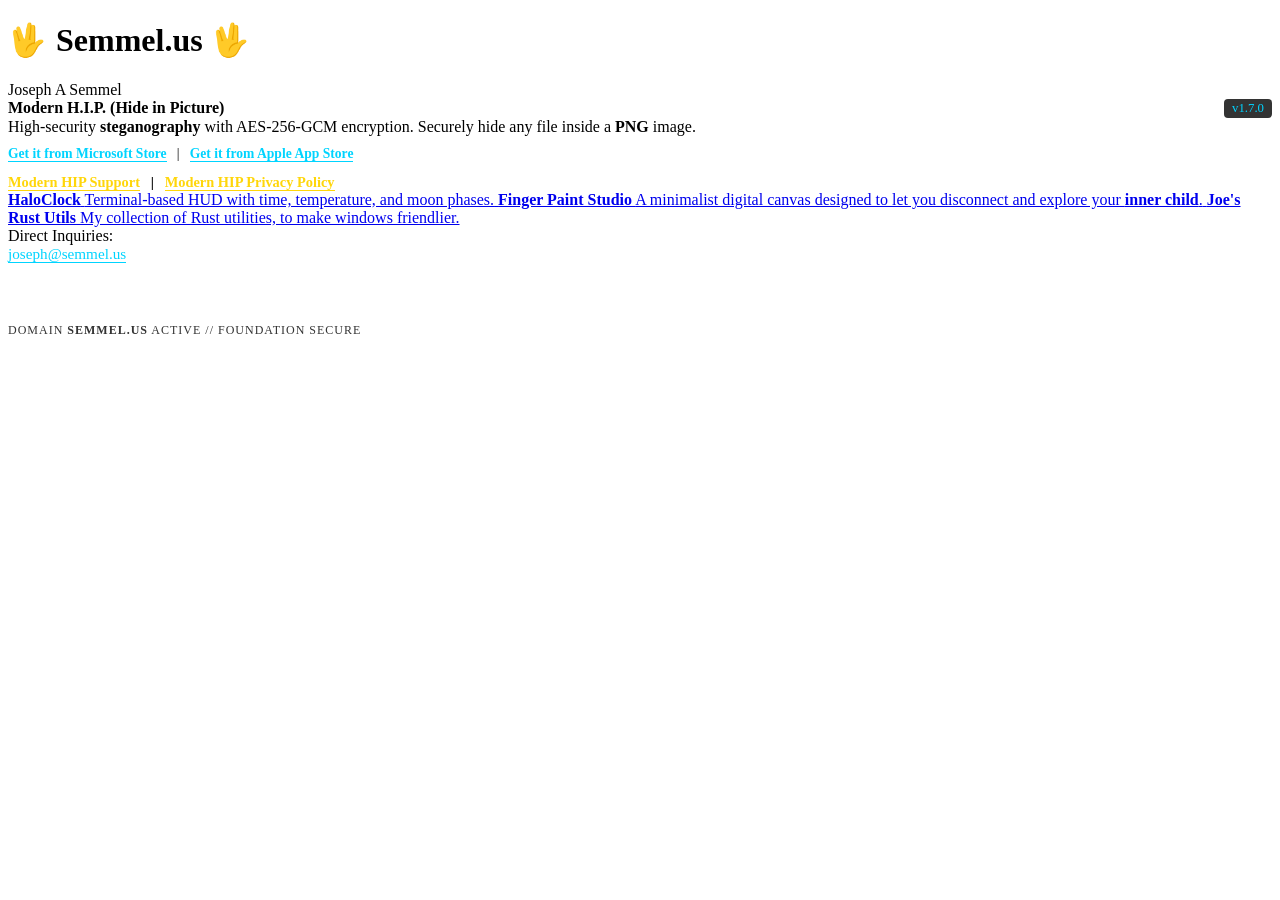
==== index2.html @ 3593c3c5 "Add initial index2.html file with content" ====
<!DOCTYPE html>
<html lang="en">
<head>
    <meta charset="UTF-8">
    <meta name="viewport" content="width=device-width, initial-scale=1.0">
    <title>semmel.us | Modern H.I.P.</title>
    <link rel="stylesheet" href="style.css">
</head>
<body>
    <div class="box"> 
        <h1>🖖 Semmel.us 🖖</h1> 
        <span class="subtitle">Joseph A Semmel</span>
        
        <div class="links">
            <div class="project-link">
                <div style="display: flex; justify-content: space-between; align-items: center;">
                    <strong class="app-title">Modern H.I.P. (Hide in Picture)</strong>
                    <span class="release-badge" style="background:#333; color:#00d4ff; padding:2px 8px; border-radius:4px; font-size:0.8em;">v1.7.0</span>
                </div>
				<span class="app-desc">High-security <strong>steganography</strong> with AES-256-GCM encryption. Securely hide any file inside a <strong>PNG</strong> image.</span>
			
                <div style="margin-top: 10px; font-size: 0.85em;">
                    <a href="https://apps.microsoft.com/store/detail/9P6FQB99976Z" target="_blank" style="color: #00d4ff; text-decoration: none; border-bottom: 1px solid #00d4ff; font-weight: bold;">Get it from Microsoft Store</a>
                    &nbsp;&nbsp;|&nbsp;&nbsp;
                    <a href="#" target="_blank" style="color: #00d4ff; text-decoration: none; border-bottom: 1px solid #00d4ff; font-weight: bold;">Get it from Apple App Store</a>
                </div>
                <div style="margin-top: 12px; font-size: 0.9em; font-weight: 600;">
                    <a href="/modern-hip-support.html" style="color: #ffd60a; text-decoration: none; border-bottom: 1px solid #ffd60a;">Modern HIP Support</a>
                    &nbsp;&nbsp;|&nbsp;&nbsp;
                    <a href="/privacy.html" style="color: #ffd60a; text-decoration: none; border-bottom: 1px solid #ffd60a;">Modern HIP Privacy Policy</a>
                </div>
            </div>

            <a href="https://jsemmel392.github.io/haloclock/" class="project-link">
                <strong class="app-title">HaloClock</strong>
                <span class="app-desc">Terminal-based HUD with time, temperature, and moon phases.</span>
            </a>

            <a href="fps.html" class="project-link">
                <strong class="app-title">Finger Paint Studio</strong>
                <span class="app-desc">A minimalist digital canvas designed to let you disconnect and explore your <strong>inner child</strong>.</span>
            </a>
            
            <a href="https://jsemmel392.github.io/joes_rust_utils/" class="project-link">
                <strong class="app-title">Joe's Rust Utils</strong>
                <span class="app-desc">My collection of Rust utilities, to make windows friendlier.</span>
            </a>
        </div>

        <div class="contact-section">
            <span class="contact-label">Direct Inquiries:</span><br>
            <a href="mailto:joseph@semmel.us" style="color: #00d4ff; text-decoration: none; border-bottom: 1px solid #00d4ff; font-size: 0.95em;">joseph@semmel.us</a>
        </div>

        <p style="margin-top:60px; color:#333; font-size:0.75em; letter-spacing: 1px;">
            DOMAIN <strong>SEMMEL.US</strong> ACTIVE // FOUNDATION SECURE
        </p>
    </div>
</body>
</html>
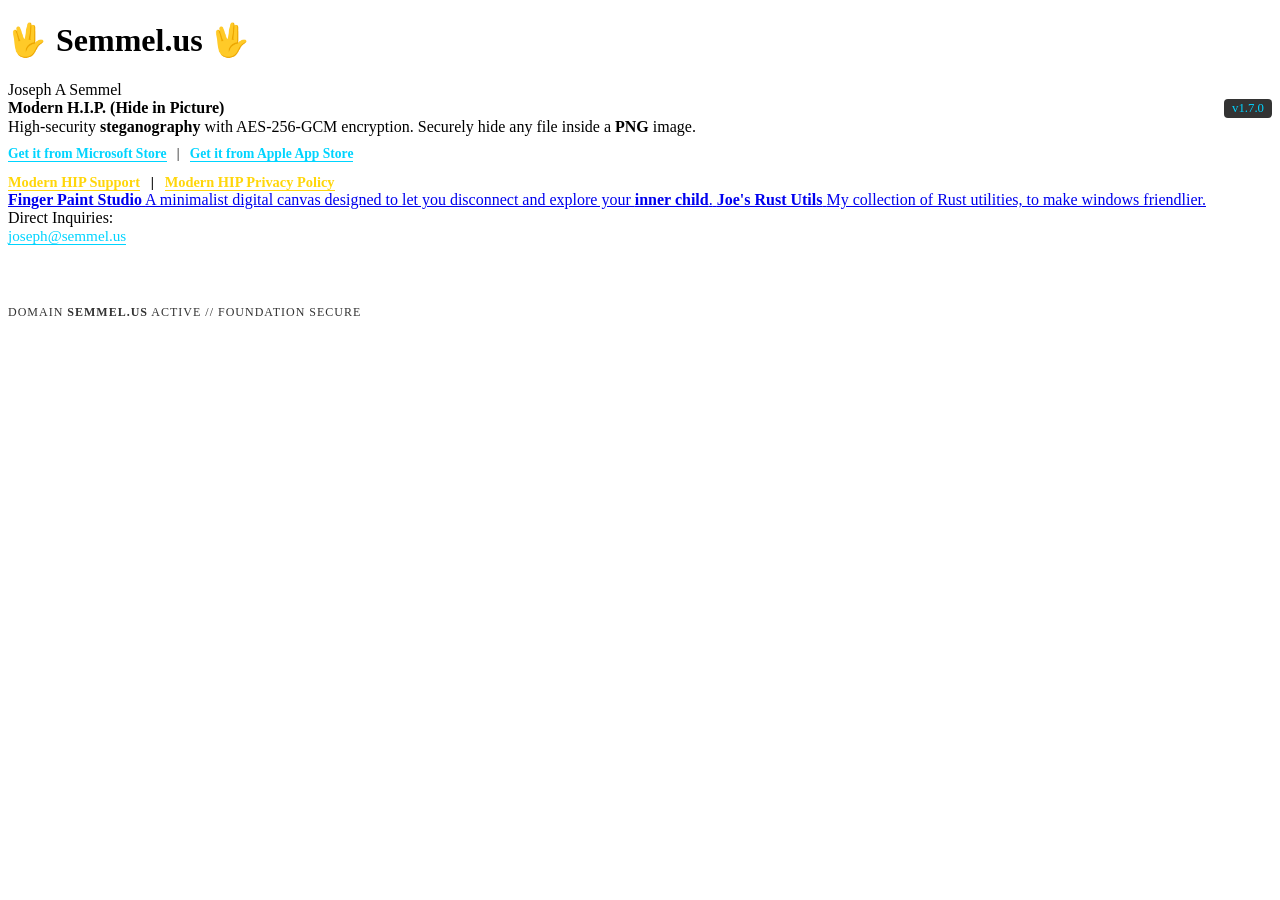
==== commit 743999ef: "Remove HaloClock project link Removed the HaloClock project link from the index2.html file." ====
--- a/index2.html
+++ b/index2.html
@@ -31,11 +31,6 @@
                 </div>
             </div>
 
-            <a href="https://jsemmel392.github.io/haloclock/" class="project-link">
-                <strong class="app-title">HaloClock</strong>
-                <span class="app-desc">Terminal-based HUD with time, temperature, and moon phases.</span>
-            </a>
-
             <a href="fps.html" class="project-link">
                 <strong class="app-title">Finger Paint Studio</strong>
                 <span class="app-desc">A minimalist digital canvas designed to let you disconnect and explore your <strong>inner child</strong>.</span>
